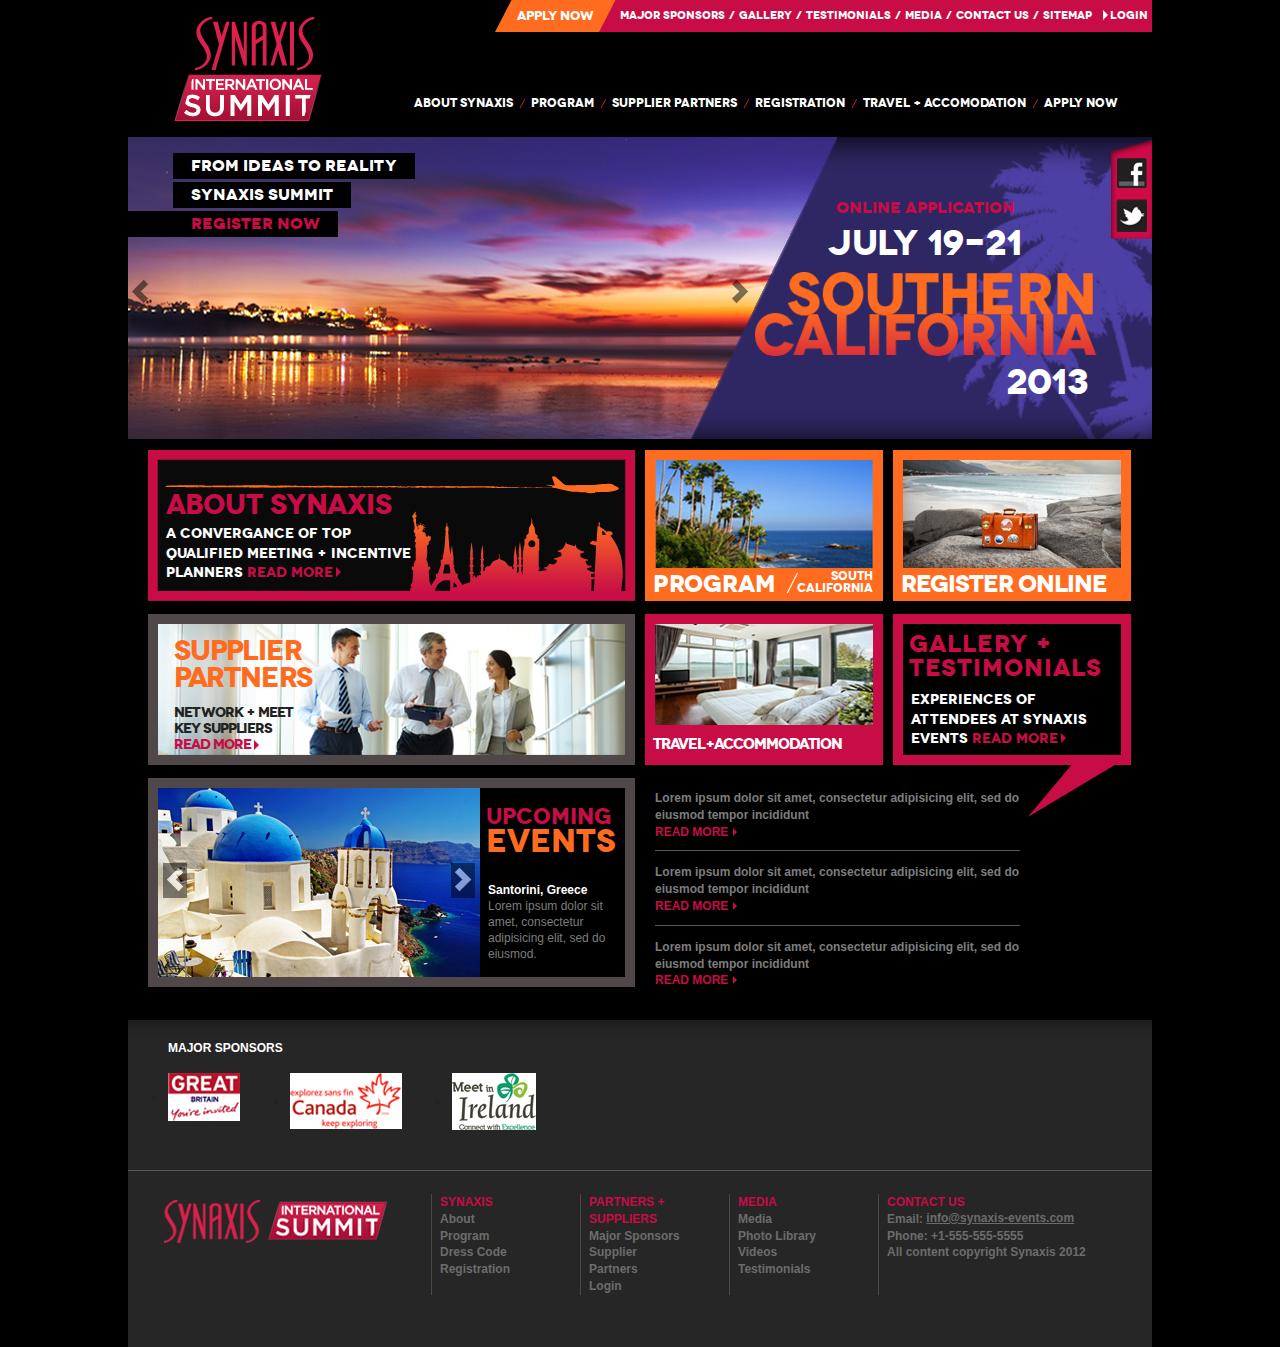
==== index.html @ 35f59255 "initial commit" ====
<!DOCTYPE html>
<!--[if IE 8]>         <html class="no-js lt-ie9"> <![endif]-->
<!--[if gt IE 8]><!--> <html class="no-js"> <!--<![endif]-->
    <head>
      <meta charset="utf-8">
      <meta http-equiv="X-UA-Compatible" content="IE=edge,chrome=1">
      <title>Synaxis - International Summit</title>
      <meta name="description" content="">
      <meta name="viewport" content="width=device-width">
      <link rel="stylesheet" href="css/normalize.min.css">
      <link rel="stylesheet" href="css/main.css">
      <!--[if lt IE 9]>
          <script src="//html5shiv.googlecode.com/svn/trunk/html5.js"></script>
          <script>window.html5 || document.write('<script src="js/vendor/html5shiv.js"><\/script>')</script>
      <![endif]-->
    </head>
    <body class="homepage">
      <!--[if lt IE 8]>
          <p class="chromeframe">You are using an outdated browser. <a href="http://browsehappy.com/">Upgrade your browser today</a> or <a href="http://www.google.com/chromeframe/?redirect=true">install Google Chrome Frame</a> to better experience this site.</p>
      <![endif]-->
      <header>
        <nav class="primary">
          <ul>
            <li><a href="#" title="APPLY NOW">APPLY NOW</a></li>
            <li><a href="#" title="Major sponsors">Major sponsors</a></li>
            <span class="slash">/</span>
            <li><a href="#" title="Gallery">Gallery</a></li>
            <span class="slash">/</span>
            <li><a href="#" title="TESTIMONIALS">TESTIMONIALS</a></li>
            <span class="slash">/</span>
            <li><a href="#" title="MEDIA">MEDIA</a></li>
            <span class="slash">/</span>
            <li><a href="#" title="CONTACT US">CONTACT US</a></li>
            <span class="slash">/</span>
            <li><a href="#" title="SITEMAP">SITEMAP</a></li>
            <li><a href="#" title="LOGIN">LOGIN</a></li>
          </ul>
        </nav>
        <h1 class="ir"><a href="#" title="homepage">Synaxis - International Summit</a></h1>
        <nav class="secondary">
          <ul>
            <li><a href="#" title="about SYNAXIS">About SYNAXIS</a></li>
            <li><a href="#" title="ProGRAM">ProGRAM</a></li>
            <li><a href="#" title="Aupplier Partners">Supplier Partners</a></li>
            <li><a href="#" title="Registration">Registration</a></li>
            <li><a href="#" title="Travel and ACCOMODATION">Travel + ACCOMODATION</a></li>
            <li><a href="#" title="APPLY NOW">APPLY NOW</a></li>
          </ul>
        </nav>
        <div class="clearfix"></div>
      </header>
      
      <div id="content">
        <div id="slides">
          <p class="caption-top">From ideas to REALITY</p>
          <p class="caption-top">SYNAXIS SUMMIT</p>
          <p class="caption-top"><a href="" title="register now">REGISTER NOW</a></p>
          <div class="slides_container">
            <div>
              <img src="images/slider1.jpg" alt="slider1" width="709" height="302" />
            </div>
            <div>
              <img src="images/slider2.jpg" alt="slider2" width="709" height="302" />
            </div>
            <div>
              <img src="images/slider3.jpg" alt="slider3" width="709" height="302" />
            </div>
          </div>
          <a href="#" class="prev">&lsaquo;</a>
          <a href="#" class="next">&rsaquo;</a>
          <div id="slider-mask">
            <h3><a href="">ONLINE APPLICATION</a></h3>
            <h4>JULY 19-21</h4>
            <h4>2013</h4>
            <a href="#" title="facebook" class="ir">facebook link</a>
            <a href="#" title="twitter" class="ir">twitter link</a>
          </div>
        </div>
        <div class="double about">
          <h2>ABOUT SYNAXIS</h2>
          <p>A CONVERGANCE OF TOP <br />QUALIFIED MEETING + INCENTIVE <br />PLANNERS  <a href="#" title="read more">READ MORE</a></p>
        </div>
        <a href="#" class="single program">
          <img src="images/program.jpg" alt="program" width="218" height="108" />
          <h2>PROGRAM</h2>
          <p>SOUTH <br />CALIFORNIA</p>
        </a>
        <a href="#" class="single register-online">
          <img src="images/register.jpg" alt="register" width="218" height="108" />
          <h2>REGISTER ONLINE</h2>
        </a>
        <div class="double supplier-partners">
          <img src="images/supplier.jpg" alt="supplier" width="467" height="131" />
          <h2>SUPPLIER PARTNERS</h2>
          <p>NETWORK + MEET KEY SUPPLIERS <a href="#" title="read more">READ MORE</a></p>
        </div>
        <a href="" class="single travel-accommodation">
          <img src="images/travel.jpg" alt="travel" width="218" height="101" />
          <h2>TRAVEL+ACCOMMODATION</h2>
        </a>
        <div class="single gallery-testimonials">
          <h2>GALLERY + TESTIMONIALS</h2>
          <p>EXPERIENCES OF ATTENDEES AT SYNAXIS EVENTS <a href="#" title="read more">READ MORE</a></p>
        </div>
        <div class="double upcoming-events">
          <div id="slides-small">
            <div id="slides-small-wrapper">
              <div class="slides_container">
                <div class="slide">
                  <img src="images/slider_small1.jpg" alt="slider_small1" width="322" height="189" />
                  <div class="caption">
                    <h3>Santorini, Greece</h3>
                    <p>Lorem ipsum dolor sit amet, consectetur adipisicing elit, sed do eiusmod.</p>
                  </div>
                </div>
                <div class="slide">
                  <img src="images/slider_small2.jpg" alt="slider_small2" width="322" height="189" />
                  <div class="caption">
                    <h3>Not Santorini, Greece</h3>
                    <p>Not lorem ipsum dolor sit amet, consectetur adipisicing elit, sed do eiusmod.</p>
                  </div>
                </div>
              </div>
              <a href="#" class="prev">&lsaquo;</a>
              <a href="#" class="next">&rsaquo;</a>
            </div>
          </div>
          <aside>
            <h2>UPCOMING <span>EVENTS</span></h2>
          </aside>
        </div>
        <div class="double read-more">
          <article>
            <p>Lorem ipsum dolor sit amet, consectetur adipisicing elit, sed do eiusmod tempor incididunt</p>
            <a href="#" title="read more">READ MORE</a>
          </article>
          <hr />
          <article>
            <p>Lorem ipsum dolor sit amet, consectetur adipisicing elit, sed do eiusmod tempor incididunt</p>
            <a href="#" title="read more">READ MORE</a>
          </article>
          <hr />
          <article>
            <p>Lorem ipsum dolor sit amet, consectetur adipisicing elit, sed do eiusmod tempor incididunt</p>
            <a href="#" title="read more">READ MORE</a>
          </article>
        </div>
        <div class="clearfix"></div>
      </div>
      
      <footer>
        <div id="sponsors">
          <h3>MAJOR SPONSORS</h3>
          <ul>
            <li><a href="#"><img src="images/sponsor1.png" alt="sponsor1" width="72" height="48" /></a></li>
            <li><a href="#"><img src="images/sponsor2.png" alt="sponsor2" width="112" height="56" /></a></li>
            <li><a href="#"><img src="images/sponsor3.png" alt="sponsor3" width="84" height="57" /></a></li>
          </ul>
        </div>
        <hr />
        <h2 class="ir"><a href="#" title="homepage">Synaxis - International Summit</a></h2>
        <nav>
          <ul>
            <li>SYNAXIS</li>
            <li><a href="#" title="About">About</a></li>
            <li><a href="#" title="Program">Program</a></li>
            <li><a href="#" title="Dress Code">Dress Code</a></li>
            <li><a href="#" title="Registration">Registration</a></li>
          </ul>
          <ul>
            <li>PARTNERS + SUPPLIERS</li>
            <li><a href="#" title="Major Sponsors">Major Sponsors</a></li>
            <li><a href="#" title="Supplier Partners">Supplier Partners</a></li>
            <li><a href="#" title="Login">Login</a></li>
          </ul>
          <ul>
            <li>MEDIA</li>
            <li><a href="#" title="Media">Media</a></li>
            <li><a href="#" title="Photo Library">Photo Library</a></li>
            <li><a href="#" title="Videos">Videos</a></li>
            <li><a href="#" title="Testimonials">Testimonials</a></li>
          </ul>
        </nav>
        <ul class="extra-info">
          <li>CONTACT US</li>
          <li>Email: <a href="mailto:info@synaxis-events.com">info@synaxis-events.com</a></li>
          <li>Phone: +1-555-555-5555</li>
          <li>All content copyright Synaxis 2012</li>
        </ul>
        <div class="clearfix"></div>
      </footer>
  
      <script src="//ajax.googleapis.com/ajax/libs/jquery/1.8.0/jquery.min.js"></script>
      <script>window.jQuery || document.write('<script src="js/vendor/jquery-1.8.0.min.js"><\/script>')</script>
  
      <script src="js/plugins.js"></script>
      <script src="js/main.js"></script>
    </body>
</html>
---- css/main.css ----
/* ==========================================================================
   HTML5 Boilerplate styles - h5bp.com (generated via initializr.com)
   ========================================================================== */

html, button, input, select, textarea { color: #222; }
body { font-size: 1em; line-height: 1.4; }
::-moz-selection { background: #b3d4fc; text-shadow: none; }
::selection { background: #b3d4fc; text-shadow: none; }
hr { display: block; height: 1px; border: 0; border-top: 1px solid #ccc; margin: 1em 0; padding: 0; }
img { vertical-align: middle; }
fieldset { border: 0; margin: 0; padding: 0; }
textarea { resize: vertical; }
.chromeframe { margin: 0.2em 0; background: #ccc; color: #000; padding: 0.2em 0; }


/* ==========================================================================
   Author's custom styles
   ========================================================================== */
@font-face {
    font-family: 'NovecentowideBookBold';
    src: url('../fonts/Novecentowide-Bold-webfont.eot');
    src: url('../fonts/Novecentowide-Bold-webfont.eot?#iefix') format('embedded-opentype'),
         url('../fonts/Novecentowide-Bold-webfont.woff') format('woff'),
         url('../fonts/Novecentowide-Bold-webfont.ttf') format('truetype'),
         url('../fonts/Novecentowide-Bold-webfont.svg#NovecentowideBookBold') format('svg');
    font-weight: normal;
    font-style: normal;

}
body { background-color: #000; width: 1024px; margin: 0 auto; font-family: 'NovecentowideBookBold', sans-serif;}
header .primary { height: 32px; float: right; background: #c70c46; font-size: 10.5px; }
header .primary ul { padding: 0; margin: 0; }
header .primary ul li, header .primary ul .slash { float: left; color: #fff; height: 32px; line-height: 3em; }
header .primary ul li a { color: #fff; text-decoration: none; margin: 0 4px; padding: 10px 0; }
header .primary ul li a:hover { color: #000; -webkit-transition: color 200ms linear; -moz-transition: color 200ms linear; -ms-transition: color 200ms linear; -o-transition: color 200ms linear; transition: color 200ms linear; }
header .primary ul li:first-child { background: url(../images/primary-middle-bg.png) repeat-x; font-size: 13px; line-height: 2.5em; }
header .primary ul li:first-child:before, header .primary ul li:first-child:after { display: inline-block; width: 18px; height: 32px; background: url(../images/primary-left-bg.png) no-repeat; content: ""; position: absolute; margin-left: -18px; }
header .primary ul li:first-child:after { background: url(../images/primary-right-bg.png) no-repeat; margin-right: -18px;}
header .primary ul li:first-child a { padding-right: 18px; }
header .primary ul li:last-child { margin-left: 10px; }
header .primary ul li:last-child:before { border-top: 5px solid transparent; border-bottom: 5px solid 
transparent; border-left: 5px solid #fff; display: block; position: absolute; content: ""; margin-top: 10px; margin-left: -3px; }
header h1 { margin: 0; padding: 0; display: inline; }
header h1 a { width: 150px; height: 106px; display: block; background: url(../images/logo-top.png) no-repeat; margin: 16px 0 0 45px; padding: 0; float: left; }
header .secondary { float: right;  font-size: 12px; margin-top: 65px; margin-right: 20px; }
header .secondary ul { padding: 0; margin: 0; }
header .secondary ul li { line-height: 13px; }
header .secondary ul li { float: left; color: #fff; height: 13px; }

header .secondary ul li:before, header .secondary ul li:after { display: inline-block; width: 8px; height: 13px; background: url(../images/secondary-slash-left.png) no-repeat; content: ""; position: absolute; margin-left: -8px; }
header .secondary ul li:first-child:before, header .secondary ul li:after { background: none; }
header .secondary ul li:hover { background-color: #d20a49; }
header .secondary ul li:hover:before, header .secondary ul li:hover:after { background: url(../images/secondary-left-bg.png) no-repeat; margin-left: -8px; }
header .secondary ul li:hover:after { background: url(../images/secondary-right-bg.png) no-repeat; margin-right: -8px;}
header .secondary ul li a { color: #fff; text-decoration: none; margin: 0 4px; padding-right: 10px; }

#content { margin-top: 15px; }
#slides { position: relative; margin-bottom: 11px; }
#slides .caption-top { position: absolute; z-index: 10; background: #000; color: #fff; padding: 2px 18px; margin-left: 45px; }
#slides .caption-top + .caption-top { margin-top: 45px; }
#slides .caption-top + .caption-top + .caption-top { margin-top: 74px; padding-left: 63px; margin-left: 0; color: #c70c46;  }
#slides .caption-top a { text-decoration: none; color: #C70C46; }
#slides .caption-top a:hover { color: #fc6a1f; -webkit-transition: color 200ms linear; -moz-transition: color 200ms linear; -ms-transition: color 200ms linear; -o-transition: color 200ms linear; transition: color 200ms linear; }
#slides .prev, #slides .next { position: absolute; top: 120px; z-index: 100; font-size: 50px; opacity: 0.5; color: #000; text-decoration: none; }
#slides .next { right: 400px; }
#slides .slides_container { width:709px; height:302px; }
#slides .slides_container div { width:709px; height:302px; display:block; }
#slides #slider-mask { position: absolute; top: 0; z-index: 20; right: 0; background: url(../images/slider-mask-bg.png) no-repeat; width: 466px; height: 302px; }
#slides #slider-mask  h3 { margin: 0; }
#slides #slider-mask  h3 a { display: block; margin-left: 150px; margin-bottom: 0; margin-top: 60px; color: #c70c46; font-size: 16px; text-decoration: none; }
#slides #slider-mask  h3 a:hover { color: #fc6a1f; -webkit-transition: color 200ms linear; -moz-transition: color 200ms linear; -ms-transition: color 200ms linear; -o-transition: color 200ms linear; transition: color 200ms linear; }
#slides #slider-mask  h4 { margin-top: 0; margin-left: 142px; color: #fff; font-size: 35px; }
#slides #slider-mask  h4 + h4 { margin-top: 90px; margin-left: 320px; }
#slides #slider-mask .ir { position: absolute; z-index: 20; top: 20px; right: 4px; width: 32px; height: 32px; }
#slides #slider-mask .ir:hover { background: url(../images/social.png) no-repeat; background-position-x: 1px; }
#slides #slider-mask .ir + .ir { top: 63px; }
#slides #slider-mask .ir + .ir:hover { background: url(../images/social.png) -31px 0 no-repeat; }
.double, .single { display: block; width: 487px; height: 151px; float: left; margin-left: 20px; margin-bottom: 13px; }
.single { width: 238px; margin-left: 10px; }
.about { background: url(../images/about-bg.png) no-repeat; }
.about h2 { color: #c70c46; padding: 35px 0 0 18px; font-size: 28px; margin: 0; }
.about p { color: #fff; padding: 0 0 0 18px; font-size: 14px; margin: 0; }
.about a { color: #c70c46; text-decoration: none; }
.about a:after { border-top: 5px solid transparent; border-bottom: 5px solid 
transparent; border-left: 5px solid #c70c46; position: absolute; content: ""; margin-top: 4px; margin-left: 3px; }
.about a:hover { color: #fc6a1f; -webkit-transition: color 200ms linear; -moz-transition: color 200ms linear; -ms-transition: color 200ms linear; -o-transition: color 200ms linear; transition: color 200ms linear; }
.program { background: url(../images/program-bg.png) no-repeat; }
.program:hover { background: url(../images/program-bg-hover.png) no-repeat; }
.program img, .register-online img, .supplier-partners img, .travel-accommodation img { margin: 10px 0 0 10px; }
.program h2 { margin: 0 0 0 8px; color: #fff; font-size: 24px; display: inline-block; }
.program p { margin: 0; padding: 0; font-size: 12px; color: #fff; line-height: 1em; text-align: right;
float: right; margin-right: 10px; margin-top: 2px; }
.register-online { background-color: #ff6c20; margin-left: 10px; text-decoration: none; }
.register-online:hover { background-color: #514849; }
.register-online h2 { margin: 0 0 0 8px; color: #fff; font-size: 24px; letter-spacing: -1px; }
.supplier-partners, .upcoming-events { background-color: #504848; }
.supplier-partners h2 { margin: 0; padding: 0; position: relative; bottom: 118px; left: 26px; width: 130px; color: #ff6c20; font-size: 28px; line-height: 27px; letter-spacing: -1px; }
.supplier-partners p { margin: 0; padding: 0; position: relative; bottom: 105px; width: 135px; left: 26px;
font-size: 14px; letter-spacing: -1px; line-height: 16px; }
.supplier-partners a { color: #c70c46; text-decoration: none; }
.supplier-partners a:after { border-top: 5px solid transparent; border-bottom: 5px solid 
transparent; border-left: 5px solid #c70c46; position: absolute; content: ""; margin-top: 4px; margin-left: 3px; }
.supplier-partners a:hover { color: #fc6a1f; -webkit-transition: color 200ms linear; -moz-transition: color 200ms linear; -ms-transition: color 200ms linear; -o-transition: color 200ms linear; transition: color 200ms linear; }
.travel-accommodation { background-color: #c70c46; margin-left: 10px; text-decoration: none; }
.travel-accommodation:hover { background-color: #514849; }
.travel-accommodation h2 { margin: 8px 0 0 8px; color: #fff; font-size: 15px; letter-spacing: -1px; }
.gallery-testimonials { width: 218px; height: 131px; border: 10px solid #c70c46; background-color: #000;; margin-left: 10px; }
.gallery-testimonials:after { content:""; position: absolute; width: 0; height: 0; border-left: 0 solid transparent; border-right: 50px solid transparent; border-top: 60px solid #c70c46; margin: 8px 0 0 150px; transform: -o-transform: skew(-40deg); -moz-transform: skew(-40deg); -webkit-transform: skew(-40deg); skew(-40deg); }
.gallery-testimonials h2 { margin: 8px 0 0 6px; color: #c70c46; font-size: 24px; line-height: 24px; letter-spacing: 1px; }
.gallery-testimonials p { color: #fff; padding: 10px 0 0 8px; font-size: 14px; margin: 0; }
.gallery-testimonials a { color: #c70c46; text-decoration: none; }
.gallery-testimonials a:after { border-top: 5px solid transparent; border-bottom: 5px solid 
transparent; border-left: 5px solid #c70c46; position: absolute; content: ""; margin-top: 4px; margin-left: 3px; }
.gallery-testimonials a:hover { color: #fc6a1f; -webkit-transition: color 200ms linear; -moz-transition: color 200ms linear; -ms-transition: color 200ms linear; -o-transition: color 200ms linear; transition: color 200ms linear; }
.upcoming-events { height: 209px; }
#slides-small { position: relative; margin: 10px 0 0 10px; }
#slides-small #slides-small-wrapper { overflow: hidden; width: 467px; position: relative; z-index: 20; }
#slides-small .slides_container { width:322px; height:189px; overflow: visible; }
#slides-small .slides_container div { width:322px; height:189px; display:block; }
#slides-small .prev, #slides-small .next { position: absolute; top: 75px; left: 5px; z-index: 100; font-size: 50px; opacity: 0.5; color: #fff; text-decoration: none; background-color: rgba(0, 0, 0, 0.9); line-height: 0.7em;}
#slides-small .next { left: 293px; }
#slides-small .slides_container { width:322px; height:189px; }
#slides-small .slides_container div { width:322px; height:189px; display:block; }
#slides-small .slides_container .caption { z-index:500; position:absolute; padding: 0; margin: 0; width: 135px; 	font-size:1.3em; line-height:1.33; color:#fff; }
#slides-small .slides_container .caption h3 { margin: 0; padding: 0; font-family: sans-serif; font-size: 12px; }
#slides-small .slides_container .caption p { margin: 0; padding: 0; font-family: sans-serif; font-size: 12px; color: #7d7d7d; }
.upcoming-events aside { width: 145px; height: 189px; background-color: #000; position: relative; bottom: 189px; left: 332px; }
.upcoming-events aside h2 { color: #c70c46; font-size: 22px; padding: 0; margin: 0; margin-left: 6px; padding-top: 17px; line-height: 1.1em; }
.upcoming-events aside span { color: #ff6c20; font-size: 32px; padding: 0; margin: 0; }
.read-more { font-family: Arial, sans-serif; font-weight: bold; color: #7d7d7d; font-size: 12px; width: 365px; }
.read-more p { margin-bottom: 0; }
.read-more article a { color: #c70c46; text-decoration: none; }
.read-more article a:after { border-top: 4px solid transparent; border-bottom: 4px solid transparent; border-left: 4px solid #c70c46; position: absolute; content: ""; margin-top: 4px; margin-left: 5px;} 
.read-more hr { border-top: 1px solid #585656; margin: 10px 0; }
.read-more article a:hover { color: #fc6a1f; -webkit-transition: color 200ms linear; -moz-transition: color 200ms linear; -ms-transition: color 200ms linear; -o-transition: color 200ms linear; transition: color 200ms linear; }
footer { background: url(../images/footer-top-bg.png) repeat-x #262626;  margin-top: 20px; padding-bottom: 40px; }
#sponsors { height: 140px; }
#sponsors h3 { margin: 0; color: #fff; font-family: Arial, sans-serif; font-size: 12px; padding: 20px 0 0 40px; }
#sponsors ul li { float: left; margin-right: 50px; }
footer hr { border-top: 1px solid #585656; margin: 10px 0; }
footer h2 { margin: 0; padding: 0; display: inline; }
footer h2 a { display: block; width: 228px; height: 48px; display: block; background: url(../images/logo-bottom.png) no-repeat; margin: 16px 0 0 35px; padding: 0; float: left; }
footer nav, footer .extra-info { float: left; }
footer nav ul, footer .extra-info { border-left: 1px solid #504848; padding: 0 0 0 8px; width: 100px;; margin-left: 40px; float: left; color: #c70c46; font-size: 12px; font-weight: bold; font-family: Arial, sans-serif; }
footer nav ul li a, footer .extra-info li { text-decoration: none; color: #6c6c6c; }
footer nav ul li a:hover, footer .extra-info li a:hover { color: #fc6a1f; -webkit-transition: color 200ms linear; -moz-transition: color 200ms linear; -ms-transition: color 200ms linear; -o-transition: color 200ms linear; transition: color 200ms linear; }
footer .extra-info { width: 210px; list-style: none; }
footer .extra-info li:first-child { color: #c70c46; }
footer .extra-info li a { position: relative; bottom: 1px; color: #6c6c6c; }

.lt-ie9 header .primary { width: 650px; }

.template-two header .secondary ul li:first-child { background-color: #d20a49; }
.template-two #masthead { position: relative; }
.template-two #masthead .ir { position: absolute; z-index: 20; top: 20px; right: 4px; width: 32px; height: 32px; }
.template-two #masthead .ir + .ir { top: 63px; }
.template-two #masthead .ir:hover { background: url(../images/social.png) no-repeat; background-position-x: 1px; }
.template-two #masthead .ir + .ir:hover { background: url(../images/social.png) -31px 0 no-repeat; }
.template-two #content { background-color: #fff; }
.template-two #content aside { width: 260px; border-right: 1px solid #929191; margin-top: 28px; float: left; margin-bottom: 20px; }
.template-two #corporate-retreat { width: 214px; height: 173px; background-color: #504848; margin: 0 auto; position: relative; }
.template-two #corporate-retreat img { margin: 10px; }
.template-two #corporate-retreat .see { padding: 0; margin: 0; position: absolute; bottom: 80px; left: 0; background-color: #d00a48; color: #fff; display: inline-block; padding-left: 20px; padding-right: 10px; }
.template-two #corporate-retreat .see:after {content:""; position: absolute; border-top: 0px solid transparent; border-left: 16px solid  #d00a48; border-bottom: 20px solid  transparent; margin: 0 0 0 10px; }
.template-two #corporate-retreat h3 { padding: 0; margin: 0 0 0 10px; color: #fff; line-height: 1em; font-size: 24px; }
.template-two #content aside p { color: #1778f0; font-size: 14px; line-height: 20px; margin: 20px; padding-bottom: 20px; }
.template-two #content .verbage { float: left; width: 695px; margin: 10px 0 0 20px; }
.template-two #content .verbage .intro { color: #504848; font-family: Arial, sans-serif; font-size: 12px;
line-height: 18px; font-weight: bold; }
.template-two #content .verbage p { color: #000; font-family: Arial, sans-serif; font-size: 12px; line-height: 18px; }
.template-two footer { margin-top: 0; }

.form #content { background-color: #fff; }
.form #masthead { position: relative; }
.form #masthead .ir { position: absolute; z-index: 20; top: 20px; right: 4px; width: 32px; height: 32px; }
.form #masthead .ir + .ir { top: 63px; }
.form #masthead .ir:hover { background: url(../images/social.png) no-repeat; background-position-x: 1px; }
.form #masthead .ir + .ir:hover { background: url(../images/social.png) -31px 0 no-repeat; }
.form form { background: #808080; padding: 20px; width: 944px; margin: 20px auto; }
.form form fieldset { border: none; margin-bottom: 10px; }
.form form legend { color: #fff; font-size: 16px; font-weight: bold; padding-bottom: 10px; text-shadow:0 0 5px #000, 0 0 1px transparent; }
.form form ul { padding-left: 20px; }
.form form ul li { background: rgb(166, 166, 166); border: 2px solid #f1f1f1; -moz-border-radius: 3px; -webkit-border-radius: 3px; -khtml-border-radius: 3px; border-radius: 3px; line-height: 30px; list-style: none; padding: 5px 10px; margin-bottom: 2px; }
.form form .details-personal label { width: 150px; }
.form form label { float: left; font-size: 13px; width: 350px; }

.form form .long-text { line-height: 15px; }
.form form .inputradiocheck + .inputradiocheck { margin-left: 50px; }
.form form input:not([type="radio"]), .form form textarea { background: #ffffff; border: none; -moz-border-radius: 3px; -webkit-border-radius: 3px; -khtml-border-radius: 3px; border-radius: 3px; font-family: sans-serif; font-size: 12px; outline: none; padding: 5px; width: 300px; }
.form form input[type="checkbox"] { width: 20px; }
.form form textarea { height: 50px; }
.form form fieldset:last-child { text-align: center; }
.form form input.btn { font-size: 16px; line-height: normal; padding: 9px 14px 9px; -webkit-border-radius: 3px; -moz-border-radius: 3px; border-radius: 3px;   
  background-color: hsl(345, 72%, 47%);
  background-repeat: repeat-x;
  filter: progid:DXImageTransform.Microsoft.gradient(startColorstr="#dc2855", endColorstr="#ce214c");
  background-image: -khtml-gradient(linear, left top, left bottom, from(#dc2855), to(#ce214c));
  background-image: -moz-linear-gradient(top, #dc2855, #ce214c);
  background-image: -ms-linear-gradient(top, #dc2855, #ce214c);
  background-image: -webkit-gradient(linear, left top, left bottom, color-stop(0%, #dc2855), color-stop(100%, #ce214c));
  background-image: -webkit-linear-gradient(top, #dc2855, #ce214c);
  background-image: -o-linear-gradient(top, #dc2855, #ce214c);
  background-image: linear-gradient(#dc2855, #ce214c);
  border-color: #ce214c #ce214c hsl(345, 72%, 46%);
  color: #fff;
  text-shadow: 0 -1px 0 rgba(0, 0, 0, 0.06);
  -webkit-font-smoothing: antialiased;
}
.form form input.btn:hover { color: #000; -webkit-transition: color 200ms linear; -moz-transition: color 200ms linear; -ms-transition: color 200ms linear; -o-transition: color 200ms linear; transition: color 200ms linear; }
.form footer { margin-top: 0; }

/* ==========================================================================
   Media Queries
   ========================================================================== */

@media only screen and (min-width: 35em) {

}

@media only screen and (-webkit-min-device-pixel-ratio: 1.5),
       only screen and (min-resolution: 144dpi) {

}

/* ==========================================================================
   Helper classes
   ========================================================================== */

.ir {
    background-color: transparent;
    border: 0;
    overflow: hidden;
    text-indent: -9999px;
}

.ir:before {
    content: "";
    display: block;
    width: 0;
    height: 100%;
}

.hidden {
    display: none !important;
    visibility: hidden;
}

.visuallyhidden {
    border: 0;
    clip: rect(0 0 0 0);
    height: 1px;
    margin: -1px;
    overflow: hidden;
    padding: 0;
    position: absolute;
    width: 1px;
}

.visuallyhidden.focusable:active,
.visuallyhidden.focusable:focus {
    clip: auto;
    height: auto;
    margin: 0;
    overflow: visible;
    position: static;
    width: auto;
}

.invisible {
    visibility: hidden;
}

.clearfix:before,
.clearfix:after {
    content: " ";
    display: table;
}

.clearfix:after {
    clear: both;
}

.clearfix {
    *zoom: 1;
}

/* ==========================================================================
   Print styles
   ========================================================================== */

@media print {
    * {
        background: transparent !important;
        color: #000 !important; /* Black prints faster: h5bp.com/s */
        box-shadow:none !important;
        text-shadow: none !important;
    }

    a,
    a:visited {
        text-decoration: underline;
    }

    a[href]:after {
        content: " (" attr(href) ")";
    }

    abbr[title]:after {
        content: " (" attr(title) ")";
    }

    /*
     * Don't show links for images, or javascript/internal links
     */

    .ir a:after,
    a[href^="javascript:"]:after,
    a[href^="#"]:after {
        content: "";
    }

    pre,
    blockquote {
        border: 1px solid #999;
        page-break-inside: avoid;
    }

    thead {
        display: table-header-group; /* h5bp.com/t */
    }

    tr,
    img {
        page-break-inside: avoid;
    }

    img {
        max-width: 100% !important;
    }

    @page {
        margin: 0.5cm;
    }

    p,
    h2,
    h3 {
        orphans: 3;
        widows: 3;
    }

    h2,
    h3 {
        page-break-after: avoid;
    }
}
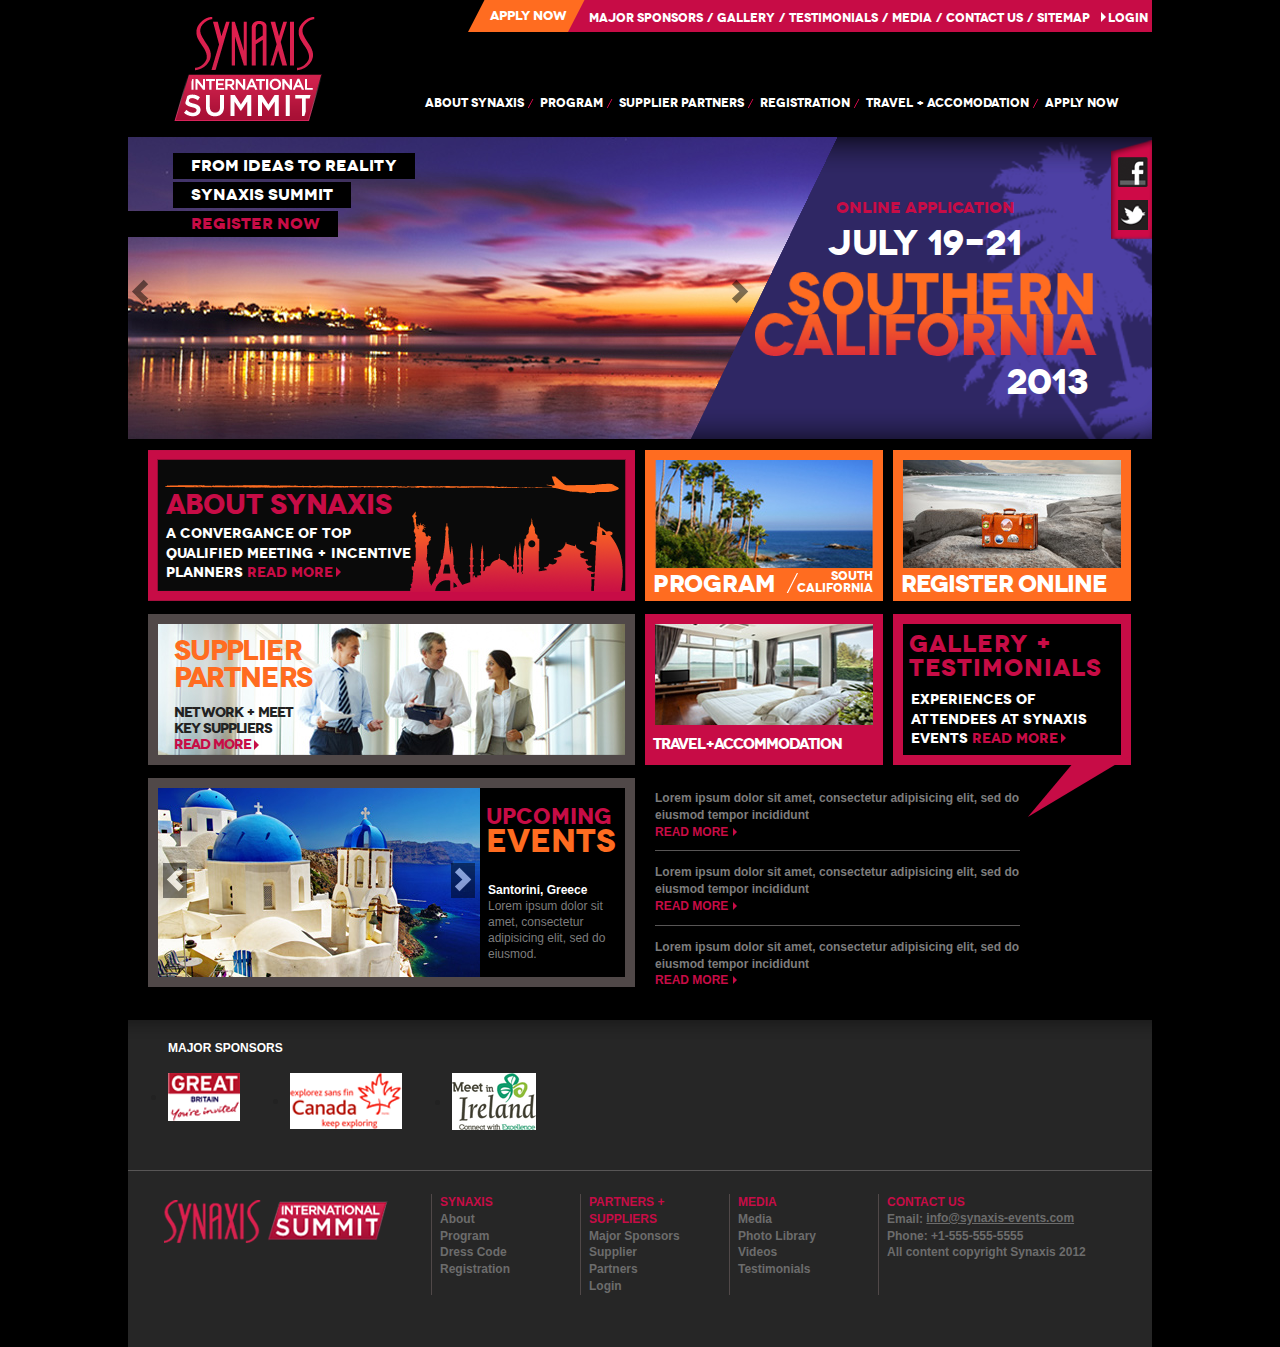
==== commit 912ba8ab: "almost done…fixed ie9 and firefox nav. 2 things left: about hover current and ie8" ====
--- a/index.html
+++ b/index.html
@@ -21,8 +21,7 @@
       <header>
         <nav class="primary">
           <ul>
-            <li><a href="#" title="APPLY NOW">APPLY NOW</a></li>
-            <li><a href="#" title="Major sponsors">Major sponsors</a></li>
+            <li><a href="#" title="APPLY NOW">APPLY NOW</a></li><li><a href="#" title="Major sponsors">Major sponsors</a></li>
             <span class="slash">/</span>
             <li><a href="#" title="Gallery">Gallery</a></li>
             <span class="slash">/</span>
@@ -38,15 +37,15 @@
         </nav>
         <h1 class="ir"><a href="#" title="homepage">Synaxis - International Summit</a></h1>
         <nav class="secondary">
-          <ul>
-            <li><a href="#" title="about SYNAXIS">About SYNAXIS</a></li>
+          <ul id="subnav">
+      			<li><a href="#" title="about SYNAXIS">About SYNAXIS</a></li>
             <li><a href="#" title="ProGRAM">ProGRAM</a></li>
             <li><a href="#" title="Aupplier Partners">Supplier Partners</a></li>
             <li><a href="#" title="Registration">Registration</a></li>
             <li><a href="#" title="Travel and ACCOMODATION">Travel + ACCOMODATION</a></li>
             <li><a href="#" title="APPLY NOW">APPLY NOW</a></li>
-          </ul>
-        </nav>
+  	  		</ul>
+    		</nav>
         <div class="clearfix"></div>
       </header>
       
@@ -195,6 +194,7 @@
   
       <script src="js/plugins.js"></script>
       <script src="js/main.js"></script>
+      
     </body>
 </html>
 
--- a/css/main.css
+++ b/css/main.css
@@ -28,31 +28,77 @@
 
 }
 body { background-color: #000; width: 1024px; margin: 0 auto; font-family: 'NovecentowideBookBold', sans-serif;}
-header .primary { height: 32px; float: right; background: #c70c46; font-size: 10.5px; }
-header .primary ul { padding: 0; margin: 0; }
+header .primary { height: 32px; float: right; background: #c70c46; font-size: 12px; }
+header .primary ul { padding: 0; margin: 0; text-transform: uppercase; }
 header .primary ul li, header .primary ul .slash { float: left; color: #fff; height: 32px; line-height: 3em; }
 header .primary ul li a { color: #fff; text-decoration: none; margin: 0 4px; padding: 10px 0; }
 header .primary ul li a:hover { color: #000; -webkit-transition: color 200ms linear; -moz-transition: color 200ms linear; -ms-transition: color 200ms linear; -o-transition: color 200ms linear; transition: color 200ms linear; }
 header .primary ul li:first-child { background: url(../images/primary-middle-bg.png) repeat-x; font-size: 13px; line-height: 2.5em; }
 header .primary ul li:first-child:before, header .primary ul li:first-child:after { display: inline-block; width: 18px; height: 32px; background: url(../images/primary-left-bg.png) no-repeat; content: ""; position: absolute; margin-left: -18px; }
-header .primary ul li:first-child:after { background: url(../images/primary-right-bg.png) no-repeat; margin-right: -18px;}
-header .primary ul li:first-child a { padding-right: 18px; }
+header .primary ul li:first-child:after { display: inline; background: url(../images/primary-right-bg.png) no-repeat; }
+header .primary ul li:first-child a { padding-right: 18px; margin-right: 0; }
 header .primary ul li:last-child { margin-left: 10px; }
 header .primary ul li:last-child:before { border-top: 5px solid transparent; border-bottom: 5px solid 
-transparent; border-left: 5px solid #fff; display: block; position: absolute; content: ""; margin-top: 10px; margin-left: -3px; }
+transparent; border-left: 5px solid #fff; display: block; position: absolute; content: ""; margin-top: 12px; margin-left: -3px; }
 header h1 { margin: 0; padding: 0; display: inline; }
 header h1 a { width: 150px; height: 106px; display: block; background: url(../images/logo-top.png) no-repeat; margin: 16px 0 0 45px; padding: 0; float: left; }
+
 header .secondary { float: right;  font-size: 12px; margin-top: 65px; margin-right: 20px; }
-header .secondary ul { padding: 0; margin: 0; }
-header .secondary ul li { line-height: 13px; }
-header .secondary ul li { float: left; color: #fff; height: 13px; }
-
-header .secondary ul li:before, header .secondary ul li:after { display: inline-block; width: 8px; height: 13px; background: url(../images/secondary-slash-left.png) no-repeat; content: ""; position: absolute; margin-left: -8px; }
-header .secondary ul li:first-child:before, header .secondary ul li:after { background: none; }
-header .secondary ul li:hover { background-color: #d20a49; }
-header .secondary ul li:hover:before, header .secondary ul li:hover:after { background: url(../images/secondary-left-bg.png) no-repeat; margin-left: -8px; }
-header .secondary ul li:hover:after { background: url(../images/secondary-right-bg.png) no-repeat; margin-right: -8px;}
+header .secondary ul { padding: 0; margin: 0; text-transform: uppercase; }
+header .secondary ul li { float: left; color: #fff; height: 13px; line-height: 13px; }
 header .secondary ul li a { color: #fff; text-decoration: none; margin: 0 4px; padding-right: 10px; }
+
+
+
+/* Navigation CSS */
+
+  #subnav li:first-child { background-color: transparent; }
+	#subnav li a {
+		margin:0;
+		display:block;
+		padding: 0px 13px 0px 3px;
+		background: url(../images/subnav-bg2.png) top right no-repeat;
+	}
+	
+	#subnav li:first-child:hover:before { display: inline-block; width: 8px; height: 13px; content: ""; position: absolute; background: url(../images/secondary-left-bg.png) no-repeat; }
+	
+	#subnav li.previous-current a {
+		background: url(../images/subnav-bg-left2.png) top right no-repeat;
+	}
+
+	#subnav li:first-child a:hover 
+	#subnav li.previous-current a {
+		background: url(../images/subnav-bg-left2.png) top right no-repeat;
+	}
+	#subnav li.previous-current a:hover {
+		background: #d20a49 url(../images/subnav-bg-double2.png) top right no-repeat;
+	}
+	#subnav li.first a {
+		padding-left:10px;
+	}
+	#subnav li.last a {
+		background: url(../images/subnav-bg-farright2.png) top right no-repeat;
+	}
+	#subnav li a:hover,
+	#subnav li.current_page_item a {
+		background: #d20a49 url(../images/subnav-bg-right2.png) top right no-repeat;
+	}
+	
+	#subnav li.current_page_item.last a,
+	#subnav li.last:hover a {
+		background: #d20a49 url(../images/subnav-bg-farrightright.png) top right no-repeat;
+	}
+	#subnav li.last a:hover { }
+	#subnav li.current_page_item.previous-current a {
+		background: #d20a49 url(../images/subnav-bg-double2.png) top right no-repeat;
+	}
+	#subnav li span {
+		color:#FE9914;
+		margin:0 6px 0 9px;
+	}
+
+
+
 
 #content { margin-top: 15px; }
 #slides { position: relative; margin-bottom: 11px; }
@@ -71,10 +117,10 @@
 #slides #slider-mask  h3 a:hover { color: #fc6a1f; -webkit-transition: color 200ms linear; -moz-transition: color 200ms linear; -ms-transition: color 200ms linear; -o-transition: color 200ms linear; transition: color 200ms linear; }
 #slides #slider-mask  h4 { margin-top: 0; margin-left: 142px; color: #fff; font-size: 35px; }
 #slides #slider-mask  h4 + h4 { margin-top: 90px; margin-left: 320px; }
-#slides #slider-mask .ir { position: absolute; z-index: 20; top: 20px; right: 4px; width: 32px; height: 32px; }
-#slides #slider-mask .ir:hover { background: url(../images/social.png) no-repeat; background-position-x: 1px; }
-#slides #slider-mask .ir + .ir { top: 63px; }
-#slides #slider-mask .ir + .ir:hover { background: url(../images/social.png) -31px 0 no-repeat; }
+#slides #slider-mask .ir { position: absolute; z-index: 20; top: 20px; right: 4px; width: 30px; height: 30px; background: url(../images/fb.png) }
+#slides #slider-mask .ir:hover { background: url(../images/fb-hover.png) no-repeat; }
+#slides #slider-mask .ir + .ir { top: 63px; background: url(../images/tw.png) no-repeat; }
+#slides #slider-mask .ir + .ir:hover { background: url(../images/tw-hover.png) no-repeat; }
 .double, .single { display: block; width: 487px; height: 151px; float: left; margin-left: 20px; margin-bottom: 13px; }
 .single { width: 238px; margin-left: 10px; }
 .about { background: url(../images/about-bg.png) no-repeat; }
@@ -148,8 +194,6 @@
 footer .extra-info li:first-child { color: #c70c46; }
 footer .extra-info li a { position: relative; bottom: 1px; color: #6c6c6c; }
 
-.lt-ie9 header .primary { width: 650px; }
-
 .template-two header .secondary ul li:first-child { background-color: #d20a49; }
 .template-two #masthead { position: relative; }
 .template-two #masthead .ir { position: absolute; z-index: 20; top: 20px; right: 4px; width: 32px; height: 32px; }
@@ -176,11 +220,11 @@
 .form #masthead .ir + .ir { top: 63px; }
 .form #masthead .ir:hover { background: url(../images/social.png) no-repeat; background-position-x: 1px; }
 .form #masthead .ir + .ir:hover { background: url(../images/social.png) -31px 0 no-repeat; }
-.form form { background: #808080; padding: 20px; width: 944px; margin: 20px auto; }
+.form form { background: #808080; padding: 10px; width: 854px; margin: 50px auto;}
 .form form fieldset { border: none; margin-bottom: 10px; }
 .form form legend { color: #fff; font-size: 16px; font-weight: bold; padding-bottom: 10px; text-shadow:0 0 5px #000, 0 0 1px transparent; }
-.form form ul { padding-left: 20px; }
-.form form ul li { background: rgb(166, 166, 166); border: 2px solid #f1f1f1; -moz-border-radius: 3px; -webkit-border-radius: 3px; -khtml-border-radius: 3px; border-radius: 3px; line-height: 30px; list-style: none; padding: 5px 10px; margin-bottom: 2px; }
+.form form ul { padding: 0 20px; }
+.form form ul li { background: rgb(166, 166, 166); border: 2px solid #f1f1f1; -moz-border-radius: 3px; -webkit-border-radius: 3px; -khtml-border-radius: 3px; border-radius: 3px; line-height: 30px; list-style: none; padding: 5px 10px; margin-bottom: 2px; font-size: 12px; }
 .form form .details-personal label { width: 150px; }
 .form form label { float: left; font-size: 13px; width: 350px; }
 
@@ -190,24 +234,17 @@
 .form form input[type="checkbox"] { width: 20px; }
 .form form textarea { height: 50px; }
 .form form fieldset:last-child { text-align: center; }
-.form form input.btn { font-size: 16px; line-height: normal; padding: 9px 14px 9px; -webkit-border-radius: 3px; -moz-border-radius: 3px; border-radius: 3px;   
-  background-color: hsl(345, 72%, 47%);
-  background-repeat: repeat-x;
-  filter: progid:DXImageTransform.Microsoft.gradient(startColorstr="#dc2855", endColorstr="#ce214c");
-  background-image: -khtml-gradient(linear, left top, left bottom, from(#dc2855), to(#ce214c));
-  background-image: -moz-linear-gradient(top, #dc2855, #ce214c);
-  background-image: -ms-linear-gradient(top, #dc2855, #ce214c);
-  background-image: -webkit-gradient(linear, left top, left bottom, color-stop(0%, #dc2855), color-stop(100%, #ce214c));
-  background-image: -webkit-linear-gradient(top, #dc2855, #ce214c);
-  background-image: -o-linear-gradient(top, #dc2855, #ce214c);
-  background-image: linear-gradient(#dc2855, #ce214c);
-  border-color: #ce214c #ce214c hsl(345, 72%, 46%);
-  color: #fff;
-  text-shadow: 0 -1px 0 rgba(0, 0, 0, 0.06);
-  -webkit-font-smoothing: antialiased;
-}
-.form form input.btn:hover { color: #000; -webkit-transition: color 200ms linear; -moz-transition: color 200ms linear; -ms-transition: color 200ms linear; -o-transition: color 200ms linear; transition: color 200ms linear; }
+.form form input.btn { font-size: 16px; line-height: normal; padding: 9px 14px 9px; -webkit-border-radius: 3px; -moz-border-radius: 3px; border-radius: 3px; border: 1px solid #ccc; border-bottom-color: #bbb; -webkit-box-shadow: inset 0 1px 0 rgba(255, 255, 255, 0.2), 0 1px 2px rgba(0, 0, 0, 0.05); -moz-box-shadow: inset 0 1px 0 rgba(255, 255, 255, 0.2), 0 1px 2px rgba(0, 0, 0, 0.05); box-shadow: inset 0 1px 0 rgba(255, 255, 255, 0.2), 0 1px 2px rgba(0, 0, 0, 0.05); border: 1px solid #ccc; background-color: hsl(345, 72%, 44%) !important; background-repeat: repeat-x; filter: progid:DXImageTransform.Microsoft.gradient(startColorstr="#de355f", endColorstr="#c01f47"); background-image: -khtml-gradient(linear, left top, left bottom, from(#de355f), to(#c01f47)); background-image: -moz-linear-gradient(top, #de355f, #c01f47); background-image: -ms-linear-gradient(top, #de355f, #c01f47); background-image: -webkit-gradient(linear, left top, left bottom, color-stop(0%, #de355f), color-stop(100%, #c01f47)); background-image: -webkit-linear-gradient(top, #de355f, #c01f47); background-image: -o-linear-gradient(top, #de355f, #c01f47); background-image: linear-gradient(#de355f, #c01f47); border-color: #c01f47 #c01f47 hsl(345, 72%, 41.5%); color: #fff; text-shadow: 0 -1px 0 rgba(0, 0, 0, 0.16); -webkit-font-smoothing: antialiased;
+}
+.form form input.btn:hover { color: #000; -webkit-transition: 200ms linear; -moz-transition: 200ms linear; -ms-transition: 200ms linear; -o-transition: 200ms linear; transition: 200ms linear; background-position: 0px -15px;}
+.form form input.btn:active { box-shadow: 0px 3px 7px rgba(0, 0, 0, 0.1) inset, 0px 1px 2px rgba(0, 0, 0, 0.05); color: #ff6c20; }
 .form footer { margin-top: 0; }
+
+
+
+
+
+
 
 /* ==========================================================================
    Media Queries
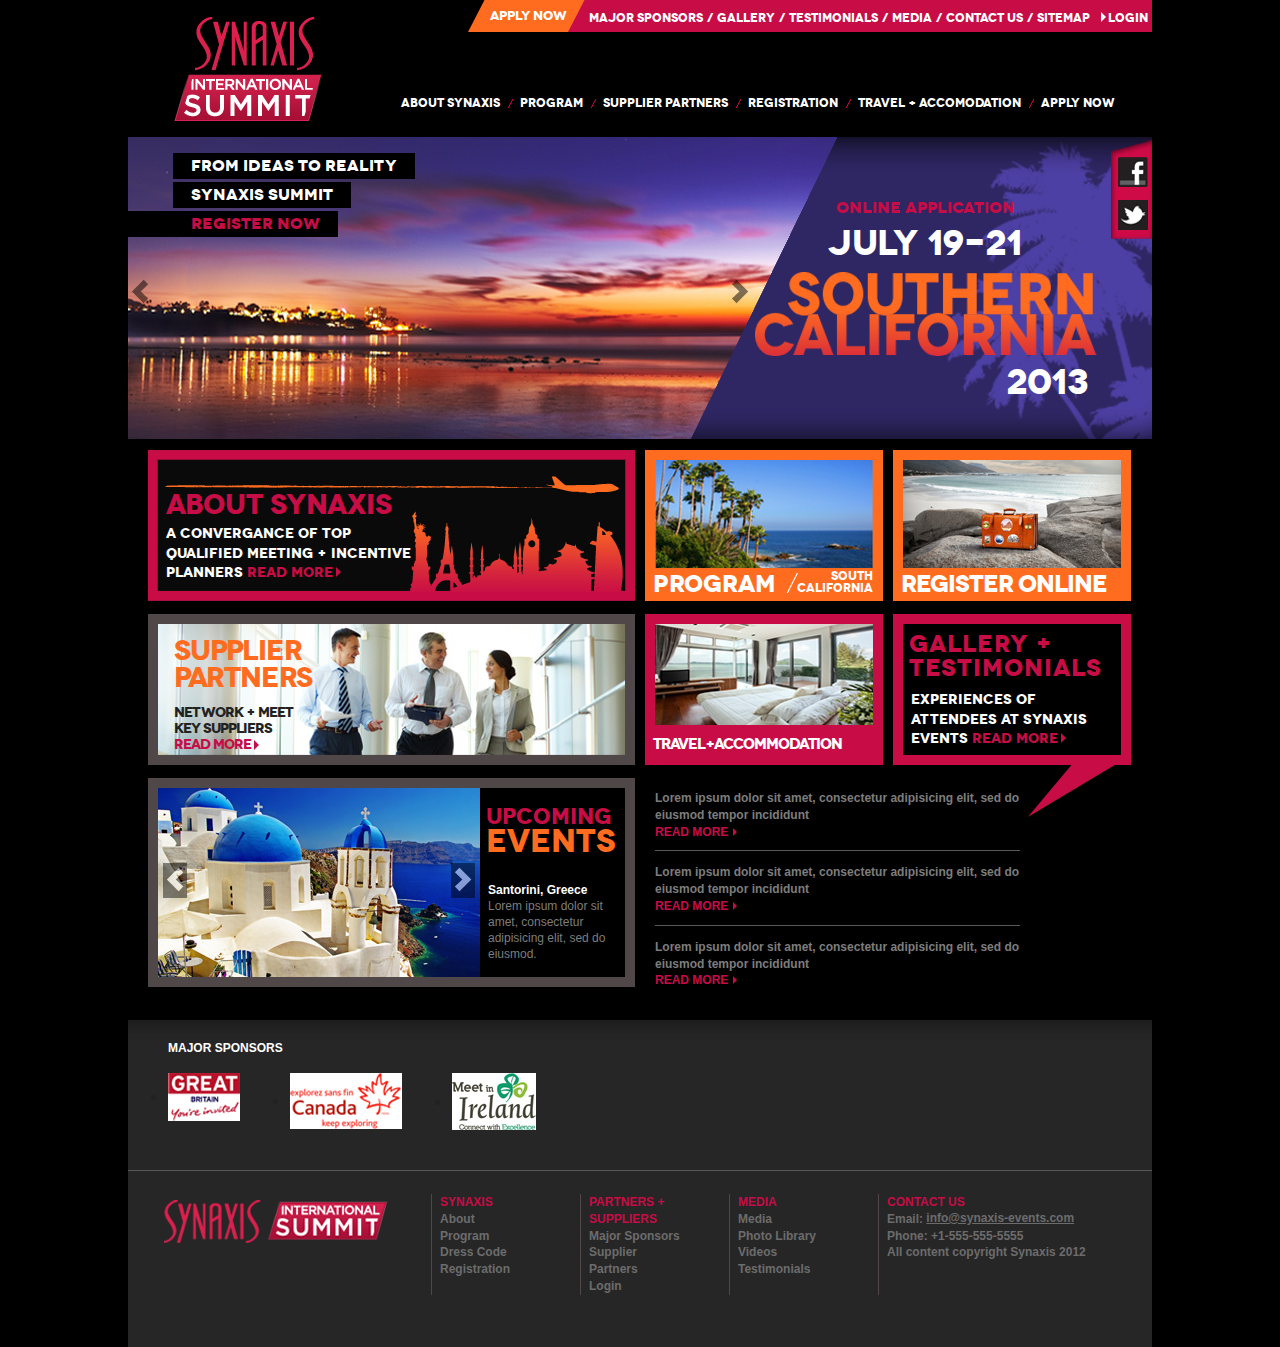
==== commit 1c1bb04b: "MBA changes - last ones?" ====
--- a/index.html
+++ b/index.html
@@ -32,7 +32,7 @@
             <li><a href="#" title="CONTACT US">CONTACT US</a></li>
             <span class="slash">/</span>
             <li><a href="#" title="SITEMAP">SITEMAP</a></li>
-            <li><a href="#" title="LOGIN">LOGIN</a></li>
+            <li class="last"><a href="#" title="LOGIN">LOGIN</a></li>
           </ul>
         </nav>
         <h1 class="ir"><a href="#" title="homepage">Synaxis - International Summit</a></h1>
--- a/css/main.css
+++ b/css/main.css
@@ -37,68 +37,29 @@
 header .primary ul li:first-child:before, header .primary ul li:first-child:after { display: inline-block; width: 18px; height: 32px; background: url(../images/primary-left-bg.png) no-repeat; content: ""; position: absolute; margin-left: -18px; }
 header .primary ul li:first-child:after { display: inline; background: url(../images/primary-right-bg.png) no-repeat; }
 header .primary ul li:first-child a { padding-right: 18px; margin-right: 0; }
-header .primary ul li:last-child { margin-left: 10px; }
-header .primary ul li:last-child:before { border-top: 5px solid transparent; border-bottom: 5px solid 
-transparent; border-left: 5px solid #fff; display: block; position: absolute; content: ""; margin-top: 12px; margin-left: -3px; }
+header .primary ul li:last-child { padding-left: 10px; }
+header .primary ul li:last-child:before { border-top: 5px solid transparent; border-bottom: 5px solid transparent; border-left: 5px solid #fff; display: block; position: absolute; content: ""; margin-top: 12px; margin-left: -3px; }
+.lt-ie9 header .primary ul li.last { background: url(../images/login-bg.png) no-repeat; background-position-x: 3px; background-position-y: 13px; }
+.lt-ie9 header .primary ul li.last a { padding-left: 10px; }
+.lt-ie9 header .primary ul li:first-child, .lt-ie9 header .primary ul li:first-child a { margin: 0; padding: 0; }
+.lt-ie9 header .primary ul li:first-child:before, .lt-ie9 header .primary ul li:first-child:after { content: ""; display: none; }
+.lt-ie9 header .primary ul li:first-child a { width: 128px; height: 32px; display: block; text-align: center; background: url(../images/ie8-primary-bg.png) no-repeat; }
 header h1 { margin: 0; padding: 0; display: inline; }
 header h1 a { width: 150px; height: 106px; display: block; background: url(../images/logo-top.png) no-repeat; margin: 16px 0 0 45px; padding: 0; float: left; }
-
 header .secondary { float: right;  font-size: 12px; margin-top: 65px; margin-right: 20px; }
 header .secondary ul { padding: 0; margin: 0; text-transform: uppercase; }
 header .secondary ul li { float: left; color: #fff; height: 13px; line-height: 13px; }
 header .secondary ul li a { color: #fff; text-decoration: none; margin: 0 4px; padding-right: 10px; }
-
-
-
-/* Navigation CSS */
-
-  #subnav li:first-child { background-color: transparent; }
-	#subnav li a {
-		margin:0;
-		display:block;
-		padding: 0px 13px 0px 3px;
-		background: url(../images/subnav-bg2.png) top right no-repeat;
-	}
-	
-	#subnav li:first-child:hover:before { display: inline-block; width: 8px; height: 13px; content: ""; position: absolute; background: url(../images/secondary-left-bg.png) no-repeat; }
-	
-	#subnav li.previous-current a {
-		background: url(../images/subnav-bg-left2.png) top right no-repeat;
-	}
-
-	#subnav li:first-child a:hover 
-	#subnav li.previous-current a {
-		background: url(../images/subnav-bg-left2.png) top right no-repeat;
-	}
-	#subnav li.previous-current a:hover {
-		background: #d20a49 url(../images/subnav-bg-double2.png) top right no-repeat;
-	}
-	#subnav li.first a {
-		padding-left:10px;
-	}
-	#subnav li.last a {
-		background: url(../images/subnav-bg-farright2.png) top right no-repeat;
-	}
-	#subnav li a:hover,
-	#subnav li.current_page_item a {
-		background: #d20a49 url(../images/subnav-bg-right2.png) top right no-repeat;
-	}
-	
-	#subnav li.current_page_item.last a,
-	#subnav li.last:hover a {
-		background: #d20a49 url(../images/subnav-bg-farrightright.png) top right no-repeat;
-	}
-	#subnav li.last a:hover { }
-	#subnav li.current_page_item.previous-current a {
-		background: #d20a49 url(../images/subnav-bg-double2.png) top right no-repeat;
-	}
-	#subnav li span {
-		color:#FE9914;
-		margin:0 6px 0 9px;
-	}
-
-
-
+#subnav li:first-child { background-color: transparent; }
+#subnav li a { margin:0; display:block; padding: 0px 17px 0px 3px; background: url(../images/subnav-bg2.png) top right no-repeat; }
+#subnav { height: 13px; margin-left: -8px; padding-left: 8px; background-position: left center; background-repeat: no-repeat; }
+#subnav li.first a { padding-left: 2px; }
+#subnav li.previous-current a { background: url(../images/subnav-bg-left2.png) top right no-repeat; }
+#subnav li.previous-current a:hover { background: #d20a49 url(../images/subnav-bg-double2.png) top right no-repeat; }
+#subnav li.last a { background: url(../images/subnav-bg-farright2.png) top right no-repeat; }
+#subnav li a:hover, #subnav li.current_page_item a { background: #d20a49 url(../images/subnav-bg-right2.png) top right no-repeat; }
+#subnav li.current_page_item.last a, #subnav li.last:hover a { background: #d20a49 url(../images/subnav-bg-farrightright.png) top right no-repeat; }
+#subnav li.current_page_item.previous-current a { background: #d20a49 url(../images/subnav-bg-double2.png) top right no-repeat; }
 
 #content { margin-top: 15px; }
 #slides { position: relative; margin-bottom: 11px; }
@@ -131,6 +92,7 @@
 transparent; border-left: 5px solid #c70c46; position: absolute; content: ""; margin-top: 4px; margin-left: 3px; }
 .about a:hover { color: #fc6a1f; -webkit-transition: color 200ms linear; -moz-transition: color 200ms linear; -ms-transition: color 200ms linear; -o-transition: color 200ms linear; transition: color 200ms linear; }
 .program { background: url(../images/program-bg.png) no-repeat; }
+.program, .program p { text-decoration: none; }
 .program:hover { background: url(../images/program-bg-hover.png) no-repeat; }
 .program img, .register-online img, .supplier-partners img, .travel-accommodation img { margin: 10px 0 0 10px; }
 .program h2 { margin: 0 0 0 8px; color: #fff; font-size: 24px; display: inline-block; }
@@ -167,18 +129,22 @@
 #slides-small .next { left: 293px; }
 #slides-small .slides_container { width:322px; height:189px; }
 #slides-small .slides_container div { width:322px; height:189px; display:block; }
-#slides-small .slides_container .caption { z-index:500; position:absolute; padding: 0; margin: 0; width: 135px; 	font-size:1.3em; line-height:1.33; color:#fff; }
+#slides-small .slides_container .caption { z-index:500; position:absolute; padding: 0; margin: 0; width: 130px; 	font-size:1.3em; line-height:1.33; color:#fff; }
 #slides-small .slides_container .caption h3 { margin: 0; padding: 0; font-family: sans-serif; font-size: 12px; }
 #slides-small .slides_container .caption p { margin: 0; padding: 0; font-family: sans-serif; font-size: 12px; color: #7d7d7d; }
 .upcoming-events aside { width: 145px; height: 189px; background-color: #000; position: relative; bottom: 189px; left: 332px; }
 .upcoming-events aside h2 { color: #c70c46; font-size: 22px; padding: 0; margin: 0; margin-left: 6px; padding-top: 17px; line-height: 1.1em; }
 .upcoming-events aside span { color: #ff6c20; font-size: 32px; padding: 0; margin: 0; }
+@media only screen and (device-width: 768px) {
+  .upcoming-events aside span { font-size: 30px; }
+}
 .read-more { font-family: Arial, sans-serif; font-weight: bold; color: #7d7d7d; font-size: 12px; width: 365px; }
 .read-more p { margin-bottom: 0; }
 .read-more article a { color: #c70c46; text-decoration: none; }
 .read-more article a:after { border-top: 4px solid transparent; border-bottom: 4px solid transparent; border-left: 4px solid #c70c46; position: absolute; content: ""; margin-top: 4px; margin-left: 5px;} 
 .read-more hr { border-top: 1px solid #585656; margin: 10px 0; }
 .read-more article a:hover { color: #fc6a1f; -webkit-transition: color 200ms linear; -moz-transition: color 200ms linear; -ms-transition: color 200ms linear; -o-transition: color 200ms linear; transition: color 200ms linear; }
+
 footer { background: url(../images/footer-top-bg.png) repeat-x #262626;  margin-top: 20px; padding-bottom: 40px; }
 #sponsors { height: 140px; }
 #sponsors h3 { margin: 0; color: #fff; font-family: Arial, sans-serif; font-size: 12px; padding: 20px 0 0 40px; }
@@ -196,10 +162,10 @@
 
 .template-two header .secondary ul li:first-child { background-color: #d20a49; }
 .template-two #masthead { position: relative; }
-.template-two #masthead .ir { position: absolute; z-index: 20; top: 20px; right: 4px; width: 32px; height: 32px; }
-.template-two #masthead .ir + .ir { top: 63px; }
-.template-two #masthead .ir:hover { background: url(../images/social.png) no-repeat; background-position-x: 1px; }
-.template-two #masthead .ir + .ir:hover { background: url(../images/social.png) -31px 0 no-repeat; }
+.template-two #masthead .ir { position: absolute; z-index: 20; top: 20px; right: 4px; width: 30px; height: 30px; background: url(../images/fb.png) }
+.template-two #masthead .ir:hover { background: url(../images/fb-hover.png) no-repeat; }
+.template-two #masthead .ir + .ir { top: 63px; background: url(../images/tw.png) no-repeat; }
+.template-two #masthead .ir + .ir:hover { background: url(../images/tw-hover.png) no-repeat; }
 .template-two #content { background-color: #fff; }
 .template-two #content aside { width: 260px; border-right: 1px solid #929191; margin-top: 28px; float: left; margin-bottom: 20px; }
 .template-two #corporate-retreat { width: 214px; height: 173px; background-color: #504848; margin: 0 auto; position: relative; }
@@ -216,10 +182,10 @@
 
 .form #content { background-color: #fff; }
 .form #masthead { position: relative; }
-.form #masthead .ir { position: absolute; z-index: 20; top: 20px; right: 4px; width: 32px; height: 32px; }
-.form #masthead .ir + .ir { top: 63px; }
-.form #masthead .ir:hover { background: url(../images/social.png) no-repeat; background-position-x: 1px; }
-.form #masthead .ir + .ir:hover { background: url(../images/social.png) -31px 0 no-repeat; }
+.form #masthead .ir { position: absolute; z-index: 20; top: 20px; right: 4px; width: 30px; height: 30px; background: url(../images/fb.png) }
+.form #masthead .ir:hover { background: url(../images/fb-hover.png) no-repeat; }
+.form #masthead .ir + .ir { top: 63px; background: url(../images/tw.png) no-repeat; }
+.form #masthead .ir + .ir:hover { background: url(../images/tw-hover.png) no-repeat; }
 .form form { background: #808080; padding: 10px; width: 854px; margin: 50px auto;}
 .form form fieldset { border: none; margin-bottom: 10px; }
 .form form legend { color: #fff; font-size: 16px; font-weight: bold; padding-bottom: 10px; text-shadow:0 0 5px #000, 0 0 1px transparent; }
@@ -227,15 +193,13 @@
 .form form ul li { background: rgb(166, 166, 166); border: 2px solid #f1f1f1; -moz-border-radius: 3px; -webkit-border-radius: 3px; -khtml-border-radius: 3px; border-radius: 3px; line-height: 30px; list-style: none; padding: 5px 10px; margin-bottom: 2px; font-size: 12px; }
 .form form .details-personal label { width: 150px; }
 .form form label { float: left; font-size: 13px; width: 350px; }
-
 .form form .long-text { line-height: 15px; }
 .form form .inputradiocheck + .inputradiocheck { margin-left: 50px; }
 .form form input:not([type="radio"]), .form form textarea { background: #ffffff; border: none; -moz-border-radius: 3px; -webkit-border-radius: 3px; -khtml-border-radius: 3px; border-radius: 3px; font-family: sans-serif; font-size: 12px; outline: none; padding: 5px; width: 300px; }
 .form form input[type="checkbox"] { width: 20px; }
 .form form textarea { height: 50px; }
-.form form fieldset:last-child { text-align: center; }
-.form form input.btn { font-size: 16px; line-height: normal; padding: 9px 14px 9px; -webkit-border-radius: 3px; -moz-border-radius: 3px; border-radius: 3px; border: 1px solid #ccc; border-bottom-color: #bbb; -webkit-box-shadow: inset 0 1px 0 rgba(255, 255, 255, 0.2), 0 1px 2px rgba(0, 0, 0, 0.05); -moz-box-shadow: inset 0 1px 0 rgba(255, 255, 255, 0.2), 0 1px 2px rgba(0, 0, 0, 0.05); box-shadow: inset 0 1px 0 rgba(255, 255, 255, 0.2), 0 1px 2px rgba(0, 0, 0, 0.05); border: 1px solid #ccc; background-color: hsl(345, 72%, 44%) !important; background-repeat: repeat-x; filter: progid:DXImageTransform.Microsoft.gradient(startColorstr="#de355f", endColorstr="#c01f47"); background-image: -khtml-gradient(linear, left top, left bottom, from(#de355f), to(#c01f47)); background-image: -moz-linear-gradient(top, #de355f, #c01f47); background-image: -ms-linear-gradient(top, #de355f, #c01f47); background-image: -webkit-gradient(linear, left top, left bottom, color-stop(0%, #de355f), color-stop(100%, #c01f47)); background-image: -webkit-linear-gradient(top, #de355f, #c01f47); background-image: -o-linear-gradient(top, #de355f, #c01f47); background-image: linear-gradient(#de355f, #c01f47); border-color: #c01f47 #c01f47 hsl(345, 72%, 41.5%); color: #fff; text-shadow: 0 -1px 0 rgba(0, 0, 0, 0.16); -webkit-font-smoothing: antialiased;
-}
+.form form fieldset.last { text-align: center; }
+.form form input.btn { font-size: 16px; line-height: normal; padding: 9px 14px 9px; -webkit-border-radius: 3px; -moz-border-radius: 3px; border-radius: 3px; border: 1px solid #ccc; border-bottom-color: #bbb; -webkit-box-shadow: inset 0 1px 0 rgba(255, 255, 255, 0.2), 0 1px 2px rgba(0, 0, 0, 0.05); -moz-box-shadow: inset 0 1px 0 rgba(255, 255, 255, 0.2), 0 1px 2px rgba(0, 0, 0, 0.05); box-shadow: inset 0 1px 0 rgba(255, 255, 255, 0.2), 0 1px 2px rgba(0, 0, 0, 0.05); border: 1px solid #ccc; background-color: hsl(345, 72%, 44%) !important; background-repeat: repeat-x; filter: progid:DXImageTransform.Microsoft.gradient(startColorstr="#de355f", endColorstr="#c01f47"); background-image: -khtml-gradient(linear, left top, left bottom, from(#de355f), to(#c01f47)); background-image: -moz-linear-gradient(top, #de355f, #c01f47); background-image: -ms-linear-gradient(top, #de355f, #c01f47); background-image: -webkit-gradient(linear, left top, left bottom, color-stop(0%, #de355f), color-stop(100%, #c01f47)); background-image: -webkit-linear-gradient(top, #de355f, #c01f47); background-image: -o-linear-gradient(top, #de355f, #c01f47); background-image: linear-gradient(#de355f, #c01f47); border-color: #c01f47 #c01f47 hsl(345, 72%, 41.5%); color: #fff; text-shadow: 0 -1px 0 rgba(0, 0, 0, 0.16); -webkit-font-smoothing: antialiased;  width: 300px; }
 .form form input.btn:hover { color: #000; -webkit-transition: 200ms linear; -moz-transition: 200ms linear; -ms-transition: 200ms linear; -o-transition: 200ms linear; transition: 200ms linear; background-position: 0px -15px;}
 .form form input.btn:active { box-shadow: 0px 3px 7px rgba(0, 0, 0, 0.1) inset, 0px 1px 2px rgba(0, 0, 0, 0.05); color: #ff6c20; }
 .form footer { margin-top: 0; }
